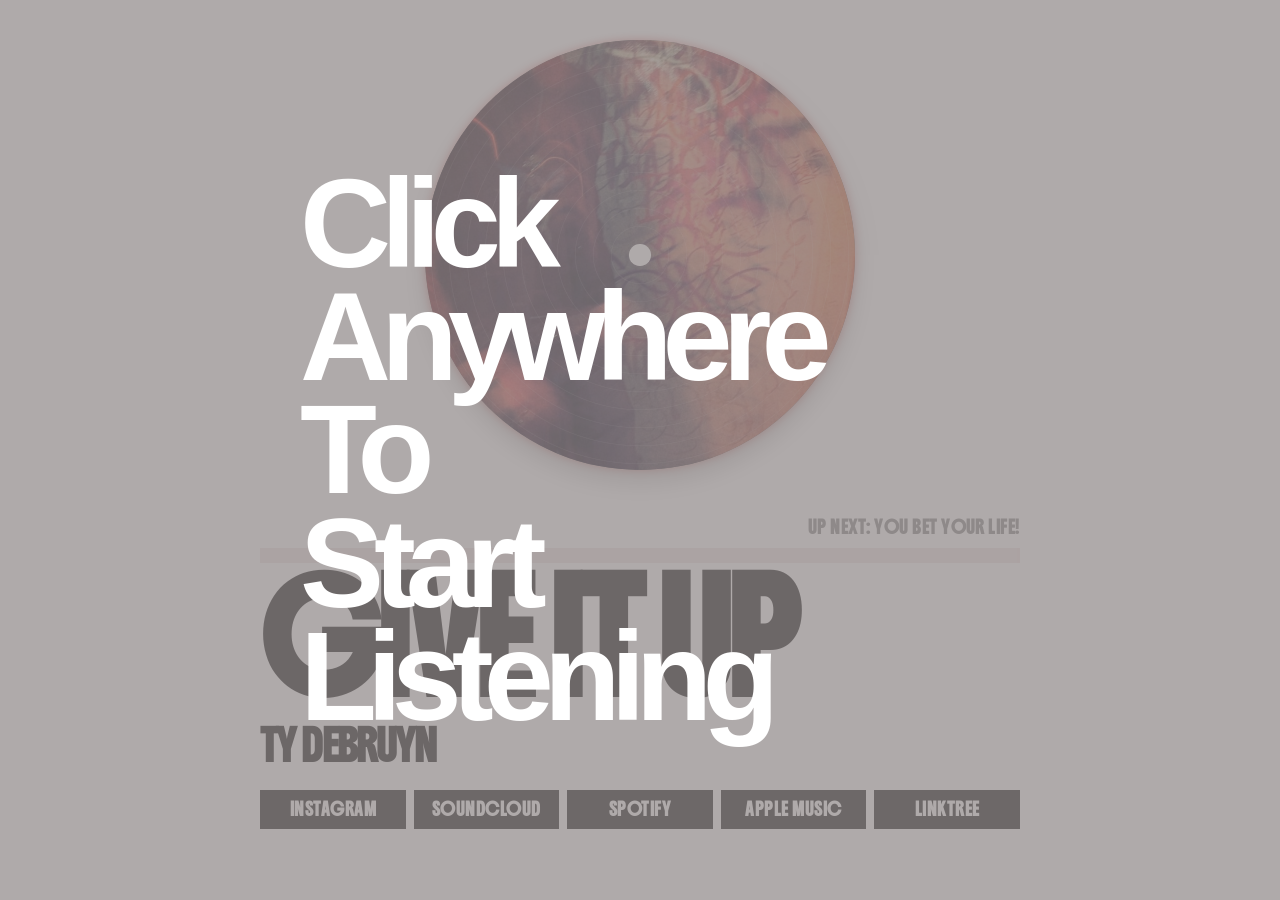
==== radio/index.html @ 29e4270d "Lock radio to the viewport Co-authored-by: Copilot <223556219+Copilot@users.noreply.github.com>" ====
<!doctype html>
<html lang="en">
<head>
  <meta charset="utf-8">
  <meta name="viewport" content="width=device-width, initial-scale=1, viewport-fit=cover">
  <meta name="theme-color" content="#ffffff">
  <meta name="description" content="Listen to Ty deBruyn Radio. Random local playback, new music, and more.">
  <meta name="apple-mobile-web-app-capable" content="yes">
  <meta name="apple-mobile-web-app-status-bar-style" content="default">
  <meta name="apple-mobile-web-app-title" content="Ty deBruyn Radio">
  <meta property="og:type" content="music.radio_station">
  <meta property="og:title" content="Ty deBruyn Radio">
  <meta property="og:description" content="Listen to Ty deBruyn Radio. Random local playback, new music, and more.">
  <meta property="og:url" content="https://tydebruyn.me/radio/">
  <meta property="og:image" content="https://tydebruyn.me/radio/assets/artwork/3e1c5da5cf00f458.png">
  <meta property="og:image:alt" content="Ty deBruyn Radio artwork">
  <meta name="twitter:card" content="summary">
  <meta name="twitter:title" content="Ty deBruyn Radio">
  <meta name="twitter:description" content="Listen to Ty deBruyn Radio. Random local playback, new music, and more.">
  <meta name="twitter:image" content="https://tydebruyn.me/radio/assets/artwork/3e1c5da5cf00f458.png">
  <title>Ty deBruyn Radio</title>
  <link rel="canonical" href="https://tydebruyn.me/radio/">
  <link rel="preload" href="../Boldonse-Regular.ttf" as="font" type="font/ttf" crossorigin>
  <link rel="stylesheet" href="styles.css?v=40">
</head>
<body>
  <main class="player" aria-labelledby="track-title">
    <section class="record-wrap" aria-label="Current track artwork">

      <div class="record" id="record" role="img" aria-label="Album artwork">
        <img id="artwork" alt="" decoding="async">
        <img id="artwork-next" alt="" decoding="async">
        <span class="record-hole" aria-hidden="true"></span>
      </div>
    </section>

    <section class="track-info" id="track-info">
      <p class="up-next" id="up-next">...</p>
      <div class="progress" aria-hidden="true">
        <span class="progress-line"><i id="progress-fill"></i></span>
      </div>
      <h1 id="track-title"><span id="track-title-text">...</span><button id="skip-button" type="button" aria-label="Skip current song">⏭</button></h1>
      <p id="artist">loading...</p>
    </section>

    <nav class="social-links" aria-label="Ty deBruyn music links">
      <a class="social-link" href="https://www.instagram.com/definitely.not.ty/" target="_blank" rel="noopener noreferrer">Instagram</a>
      <a class="social-link" href="https://soundcloud.com/ty-debruyn" target="_blank" rel="noopener noreferrer">SoundCloud</a>
      <a class="social-link" href="https://open.spotify.com/artist/0Rsh2Yg7biqC1TWyGqCqHf" target="_blank" rel="noopener noreferrer">Spotify</a>
      <a class="social-link" href="https://music.apple.com/us/artist/ty-debruyn/6817621813" target="_blank" rel="noopener noreferrer">Apple Music</a>
      <a class="social-link" href="https://linktr.ee/tydebruyn.dj" target="_blank" rel="noopener noreferrer">Linktree</a>
    </nav>

    <p id="status" class="status" role="status" aria-live="polite"></p>
    <audio id="audio-a" preload="auto"></audio>
  </main>
  <button id="start-overlay" class="start-overlay is-hidden" type="button" aria-label="Start listening">
    <span class="is-entering start-text start-text-mobile">Tap Anywhere<br>To<br>Start Listening</span>
    <span class="is-entering start-text start-text-desktop">Click Anywhere<br>To<br>Start Listening</span>
  </button>
  <script src="playlist.js?v=2"></script>
  <script src="app.js?v=57" defer></script>
</body>
</html>
---- radio/styles.css ----
:root { color-scheme: light; --ink: #111; --muted: #6c6c6c; }
@font-face { font-family: "Boldonse"; src: url("../Boldonse-Regular.ttf") format("truetype"); font-display: swap; }
* { box-sizing: border-box; }
html, body { width: 100%; height: 100%; margin: 0; min-width: 320px; min-height: 100%; overflow: hidden; background: #fff; }
html { -webkit-text-size-adjust: 100%; text-size-adjust: 100%; }
body { color: var(--ink); font-family: "Boldonse", Arial, sans-serif; font-weight: 700; overflow: hidden; overscroll-behavior: none; -webkit-tap-highlight-color: transparent; }
.player { min-height: 100vh; min-height: 100svh; min-height: 100dvh; padding: max(2.5rem, env(safe-area-inset-top) + 1rem) max(1.5rem, 6vw) max(2.5rem, env(safe-area-inset-bottom) + 1rem); display: grid; grid-template-rows: minmax(0, 1fr) auto auto auto; align-items: center; }
.record-wrap { width: min(64vw, 430px); max-width: 100%; aspect-ratio: 1; display: grid; place-items: center; justify-self: center; min-height: 0; position: relative; }
.record-wrap::before { content: ""; position: absolute; inset: 0; z-index: 0; border-radius: 50%; box-shadow: 0 0 var(--audio-glow, 8px) rgb(220 38 38 / var(--audio-opacity, 45%)); pointer-events: none; }
.record { width: 100%; height: 100%; z-index: 1; border-radius: 50%; overflow: hidden; position: relative; background: radial-gradient(circle at 50% 50%, #444 0 1%, #111 1.2% 2%, #292929 2.2% 4%, #151515 4.5% 100%); box-shadow: 0 12px 24px rgb(0 0 0 / 22%); transform: translateZ(0); cursor: pointer; touch-action: manipulation; }
.record::before { content: ""; position: absolute; inset: 0; z-index: 1; border-radius: 50%; background: repeating-radial-gradient(circle, transparent 0 10px, rgba(255,255,255,.11) 10.5px 11px, transparent 11.5px 18px); opacity: .65; pointer-events: none; }
.record img { position: absolute; inset: 0; width: 100%; height: 100%; object-fit: cover; display: block; opacity: 0; transition: opacity 2.5s ease; }
.record img.is-visible { opacity: .82; }
.record img:not([src]) { opacity: 0; }
.record-hole { position: absolute; z-index: 2; inset: 47.5%; border-radius: 50%; background: #fff; }
.track-info { width: min(100%, 760px); min-width: 0; margin: clamp(1.5rem, 5vh, 4rem) auto 0; }
.track-info.is-transitioning { animation: track-info-in 2.5s ease both; }
@keyframes track-info-in { from { opacity: .35; transform: translateY(4px); } to { opacity: 1; transform: translateY(0); } }
.up-next { color: #888; font-size: .78rem; font-weight: 700; letter-spacing: .04em; margin: 0 0 .55rem; text-align: right; text-transform: uppercase; }
.progress { display: flex; align-items: center; margin-bottom: 1.6rem; }
.progress-line { height: 15px; width: 100%; background: #f1e4e4; overflow: hidden; }
#progress-fill { display: block; height: 100%; width: 0; background: var(--ink); transform-origin: left; }
h1 { --title-size: clamp(2.1rem, 9vw, 6.5rem); width: 100%; max-width: 100%; min-width: 0; display: flex; align-items: baseline; flex-wrap: nowrap; gap: 0 .45em; font-size: var(--title-size); line-height: 1; letter-spacing: -.065em; margin: 0; padding-right: .35rem; text-transform: uppercase; overflow: visible; overflow-wrap: normal; word-break: normal; hyphens: none; }
#track-title-text { flex: 1 1 auto; min-width: 0; overflow: visible; overflow-wrap: break-word; word-break: normal; white-space: normal; }
#skip-button { flex: 0 0 auto; border: 0; padding: 0 0 .18em; background: none; color: var(--ink); cursor: pointer; font: inherit; line-height: inherit; opacity: 0; pointer-events: none; transition: opacity 1.2s ease; }
#skip-button.is-visible { opacity: 1; pointer-events: auto; }
#skip-button:hover, #skip-button:focus-visible { color: var(--ink); }
#artist { font-family: inherit; font-size: clamp(1.2rem, 3vw, 1.8rem); font-weight: 700; letter-spacing: -.065em; text-align: left; text-transform: uppercase; margin: .45rem 0 0; }
.status { min-height: 1.2em; color: var(--muted); font-size: .82rem; text-align: center; margin: 1rem 0 0; }
.social-links { width: min(100%, 760px); display: flex; flex-wrap: nowrap; gap: clamp(.2rem, 1.2vw, .5rem); margin: 1rem auto 0; }
.social-link { min-width: 0; min-height: 2.1rem; flex: 1 1 0; display: inline-flex; align-items: center; justify-content: center; padding: .35rem clamp(.8rem, 2vw, 1.2rem); border: 2px solid var(--ink); background: var(--ink); color: #fff; font-size: clamp(.52rem, 1.5vw, .78rem); font-weight: 700; letter-spacing: .04em; text-decoration: none; text-transform: uppercase; touch-action: manipulation; transition: background-color .2s ease, color .2s ease; }
.social-link:hover, .social-link:focus-visible { background: #fff; color: var(--ink); text-decoration: none; }
.start-overlay { position: fixed; z-index: 10; inset: 0; width: 100%; height: 100%; border: 0; padding: max(2rem, env(safe-area-inset-top)) max(1.5rem, 6vw) max(2rem, env(safe-area-inset-bottom)); display: grid; place-items: center; background: rgba(145, 137, 137, .72); color: #fff; cursor: pointer; text-align: left; }
.start-overlay span { width: min(100%, 680px); max-width: 100%; font-size: clamp(2.5rem, min(12vw, 14vh), 9rem); font-weight: 800; line-height: .9; letter-spacing: -.08em; text-wrap: balance; }
.start-overlay span.is-entering { animation: start-text-in .65s ease-out both; }
.start-text-desktop { display: none; }
@keyframes start-text-in { from { opacity: 0; transform: translateY(10px); } to { opacity: 1; transform: translateY(0); } }
.start-overlay.is-hidden { display: none; }
button:focus-visible, input:focus-visible { outline: 2px solid var(--ink); outline-offset: 3px; }
@media (orientation: landscape) and (max-height: 600px) { .player { height: 100dvh; min-height: 0; padding: max(.75rem, env(safe-area-inset-top)) max(1rem, 4vw) max(.75rem, env(safe-area-inset-bottom)); grid-template-columns: 40% 60%; grid-template-rows: minmax(0, 1fr) auto auto; gap: 0 1.5rem; } .record-wrap { width: min(30vw, 220px); } .track-info { margin: 0; } .social-links { grid-column: 2; margin-top: .5rem; } .status { grid-column: 1 / -1; } }
@media (max-width: 699px) {
  .player { padding: max(1.25rem, env(safe-area-inset-top) + .75rem) max(1rem, 5vw) max(1.25rem, env(safe-area-inset-bottom) + .75rem); }
  .record-wrap { width: min(76vw, 320px); }
  .track-info { margin-top: clamp(1.25rem, 4vh, 2.25rem); }
  .up-next { font-size: .7rem; margin-bottom: .45rem; }
  .progress { margin-bottom: 1.2rem; }
  .progress-line { height: 12px; }
  h1 { align-items: flex-end; gap: 0 .2em; padding-right: .15rem; overflow: visible; font-size: clamp(2.5rem, 12vw, 4.5rem); line-height: .95; }
  #track-title-text { white-space: normal; overflow: visible; overflow-wrap: anywhere; }
  #skip-button { min-width: 2.75rem; min-height: 2.75rem; margin: -.55rem 0 -.55rem 0; padding: .55rem .35rem; }
  #artist { font-size: clamp(1.1rem, 4.5vw, 1.4rem); margin-top: .35rem; }
  .status { font-size: .75rem; margin-top: .75rem; }
  .social-links { flex-wrap: wrap; gap: .35rem; margin-top: .75rem; }
  .social-link { flex: 1 1 calc(33.333% - .35rem); padding: .3rem .65rem; font-size: .56rem; }
  .start-overlay { padding-inline: max(1rem, 5vw); }
  .start-overlay span { font-size: clamp(2.25rem, 11vw, 4.5rem); }
}
@media (min-width: 700px) { .start-text-mobile { display: none; } .start-text-desktop { display: block; } }
@media (prefers-reduced-motion: reduce) { *, *::before, *::after { transition-duration: .001ms !important; } }
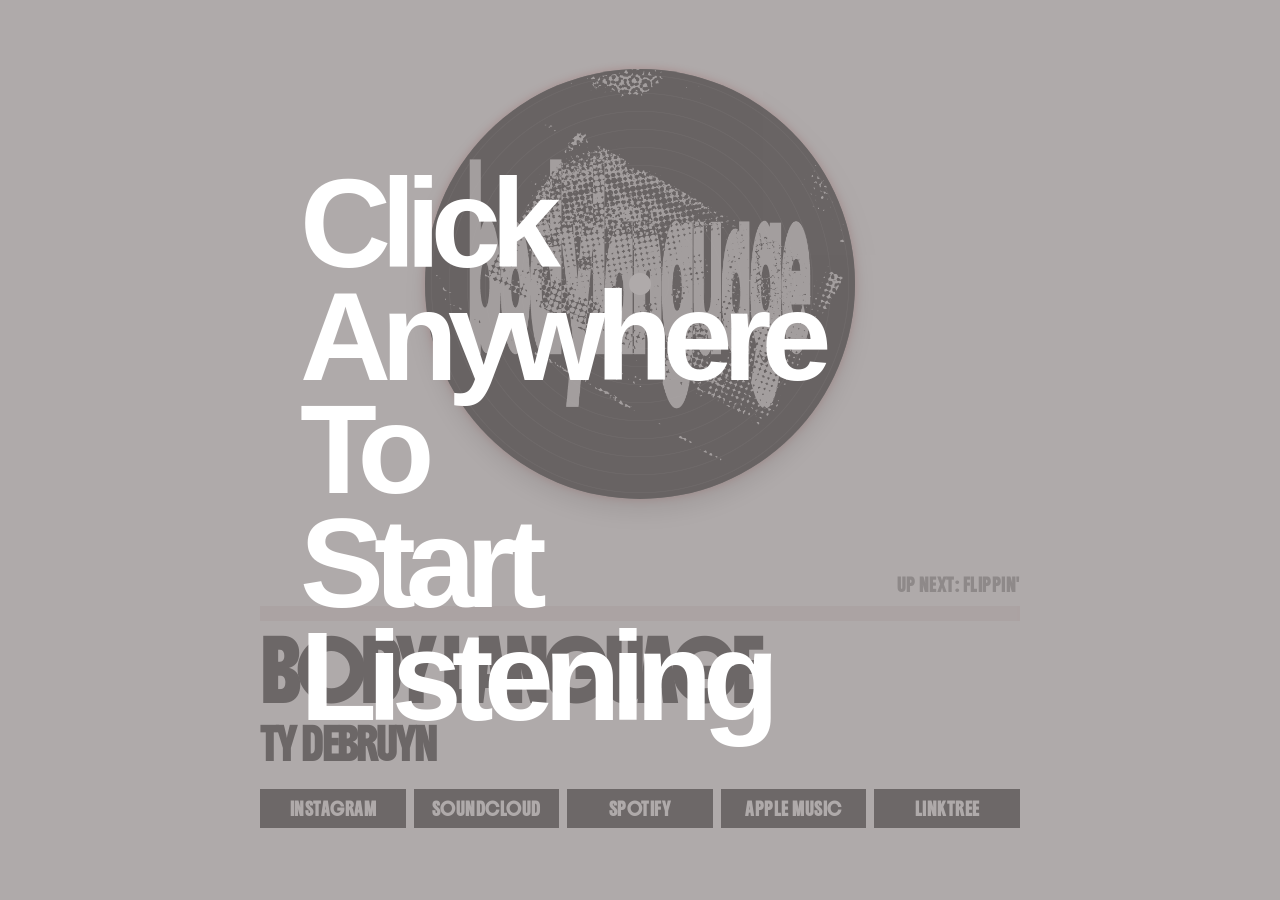
==== commit 93193fee: "Fix pause after skip recovery Co-authored-by: Copilot <223556219+Copilot@users.noreply.github.com>" ====
--- a/radio/index.html
+++ b/radio/index.html
@@ -59,6 +59,6 @@
     <span class="is-entering start-text start-text-desktop">Click Anywhere<br>To<br>Start Listening</span>
   </button>
   <script src="playlist.js?v=2"></script>
-  <script src="app.js?v=57" defer></script>
+  <script src="app.js?v=60" defer></script>
 </body>
 </html>
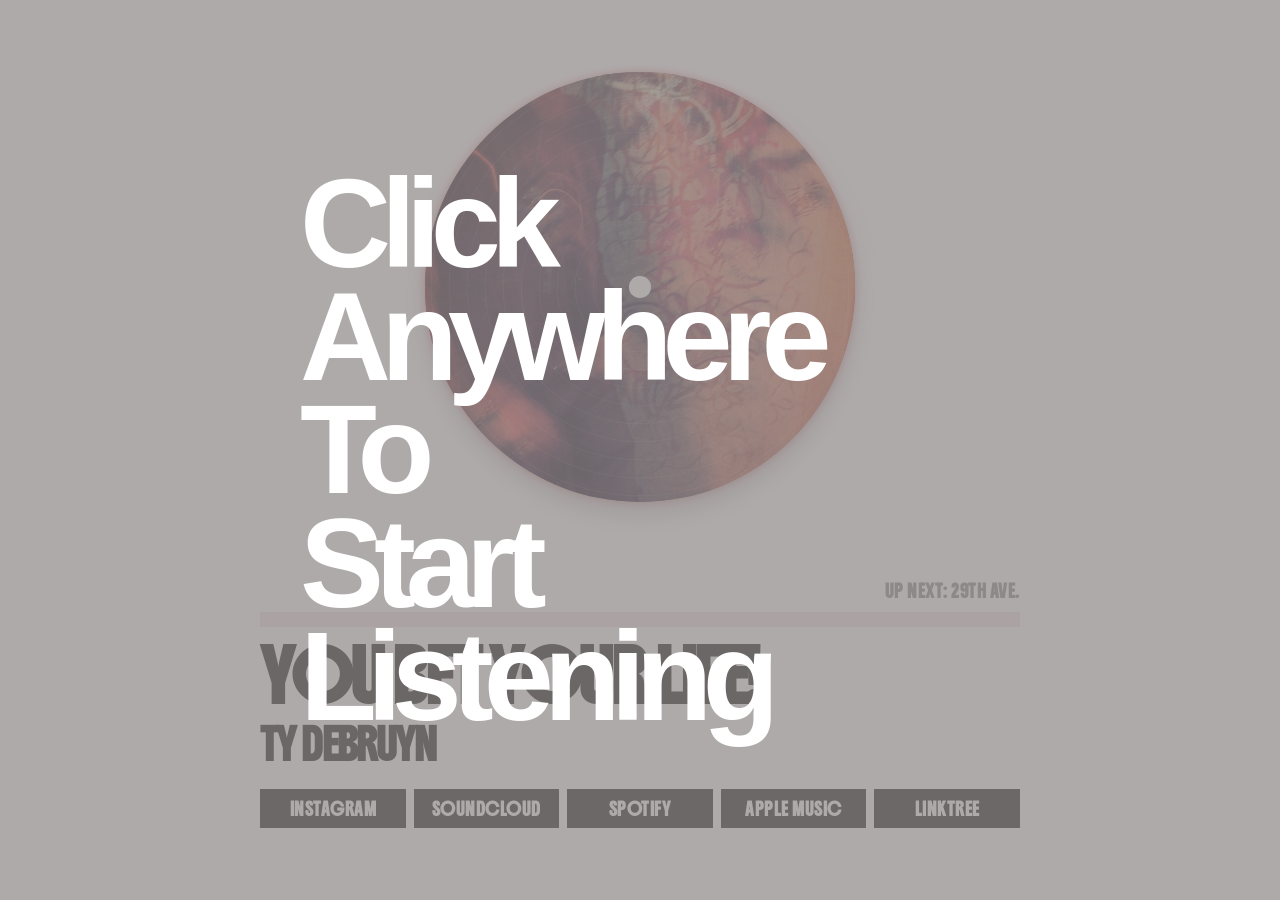
==== commit 074e4614: "Reduce mobile title sizing Co-authored-by: Copilot <223556219+Copilot@users.noreply.github.com>" ====
--- a/radio/index.html
+++ b/radio/index.html
@@ -21,7 +21,7 @@
   <title>Ty deBruyn Radio</title>
   <link rel="canonical" href="https://tydebruyn.me/radio/">
   <link rel="preload" href="../Boldonse-Regular.ttf" as="font" type="font/ttf" crossorigin>
-  <link rel="stylesheet" href="styles.css?v=40">
+  <link rel="stylesheet" href="styles.css?v=41">
 </head>
 <body>
   <main class="player" aria-labelledby="track-title">
--- a/radio/styles.css
+++ b/radio/styles.css
@@ -45,7 +45,7 @@
   .up-next { font-size: .7rem; margin-bottom: .45rem; }
   .progress { margin-bottom: 1.2rem; }
   .progress-line { height: 12px; }
-  h1 { align-items: flex-end; gap: 0 .2em; padding-right: .15rem; overflow: visible; font-size: clamp(2.5rem, 12vw, 4.5rem); line-height: .95; }
+  h1 { align-items: flex-end; gap: 0 .2em; padding-right: .15rem; overflow: visible; font-size: clamp(2rem, 9vw, 3.8rem); line-height: .95; }
   #track-title-text { white-space: normal; overflow: visible; overflow-wrap: anywhere; }
   #skip-button { min-width: 2.75rem; min-height: 2.75rem; margin: -.55rem 0 -.55rem 0; padding: .55rem .35rem; }
   #artist { font-size: clamp(1.1rem, 4.5vw, 1.4rem); margin-top: .35rem; }
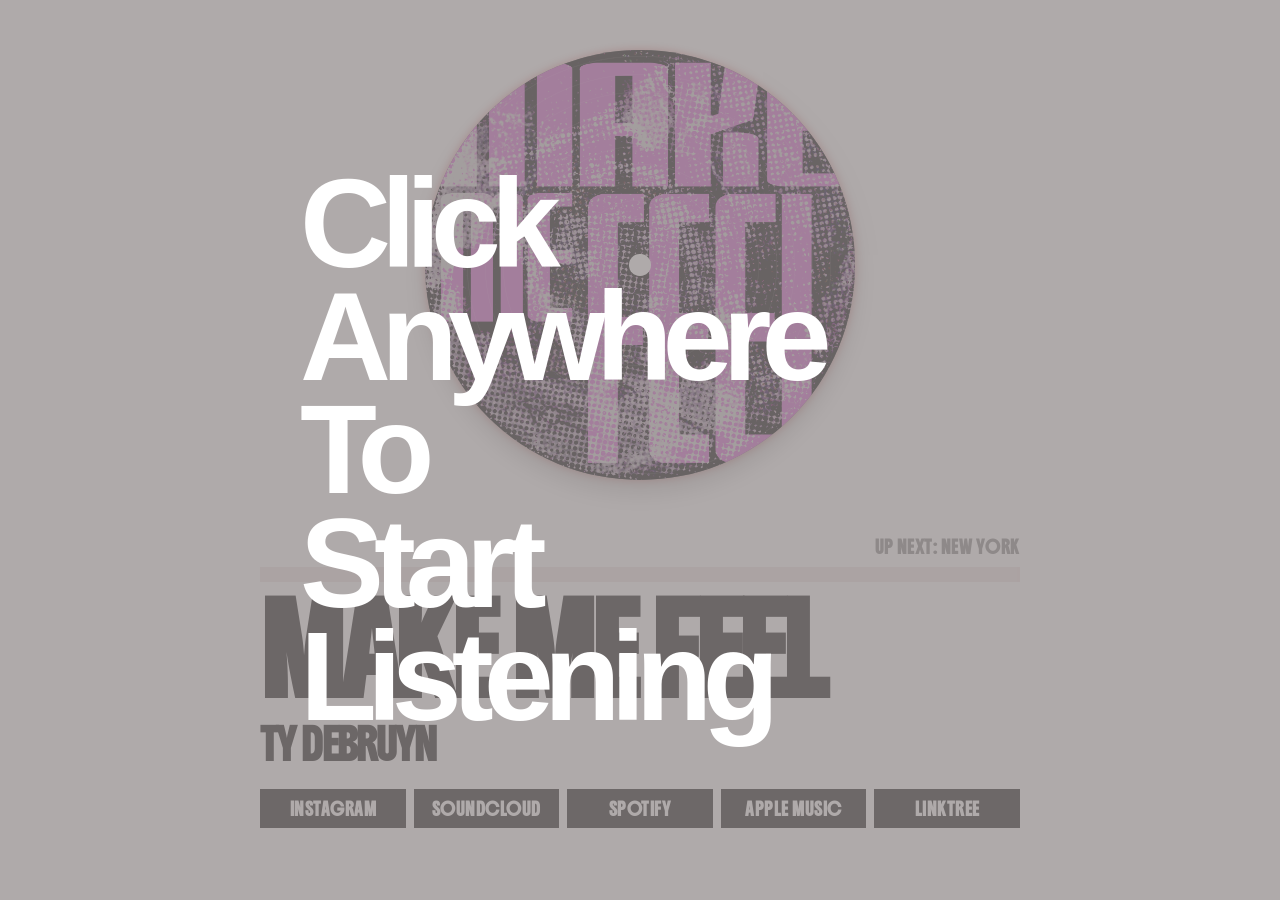
==== commit aee2ce30: "Prevent title cropping across viewports Co-authored-by: Copilot <223556219+Copilot@users.noreply.git" ====
--- a/radio/index.html
+++ b/radio/index.html
@@ -21,7 +21,7 @@
   <title>Ty deBruyn Radio</title>
   <link rel="canonical" href="https://tydebruyn.me/radio/">
   <link rel="preload" href="../Boldonse-Regular.ttf" as="font" type="font/ttf" crossorigin>
-  <link rel="stylesheet" href="styles.css?v=41">
+  <link rel="stylesheet" href="styles.css?v=42">
 </head>
 <body>
   <main class="player" aria-labelledby="track-title">
--- a/radio/styles.css
+++ b/radio/styles.css
@@ -20,7 +20,7 @@
 .progress { display: flex; align-items: center; margin-bottom: 1.6rem; }
 .progress-line { height: 15px; width: 100%; background: #f1e4e4; overflow: hidden; }
 #progress-fill { display: block; height: 100%; width: 0; background: var(--ink); transform-origin: left; }
-h1 { --title-size: clamp(2.1rem, 9vw, 6.5rem); width: 100%; max-width: 100%; min-width: 0; display: flex; align-items: baseline; flex-wrap: nowrap; gap: 0 .45em; font-size: var(--title-size); line-height: 1; letter-spacing: -.065em; margin: 0; padding-right: .35rem; text-transform: uppercase; overflow: visible; overflow-wrap: normal; word-break: normal; hyphens: none; }
+h1 { --title-size: clamp(2.1rem, 9vw, 6.5rem); width: 100%; max-width: 100%; min-width: 0; display: flex; align-items: baseline; flex-wrap: nowrap; gap: 0 .45em; font-size: var(--title-size); line-height: 1.05; letter-spacing: -.065em; margin: 0; padding-right: .35rem; text-transform: uppercase; overflow: visible; overflow-wrap: normal; word-break: normal; hyphens: none; }
 #track-title-text { flex: 1 1 auto; min-width: 0; overflow: visible; overflow-wrap: break-word; word-break: normal; white-space: normal; }
 #skip-button { flex: 0 0 auto; border: 0; padding: 0 0 .18em; background: none; color: var(--ink); cursor: pointer; font: inherit; line-height: inherit; opacity: 0; pointer-events: none; transition: opacity 1.2s ease; }
 #skip-button.is-visible { opacity: 1; pointer-events: auto; }
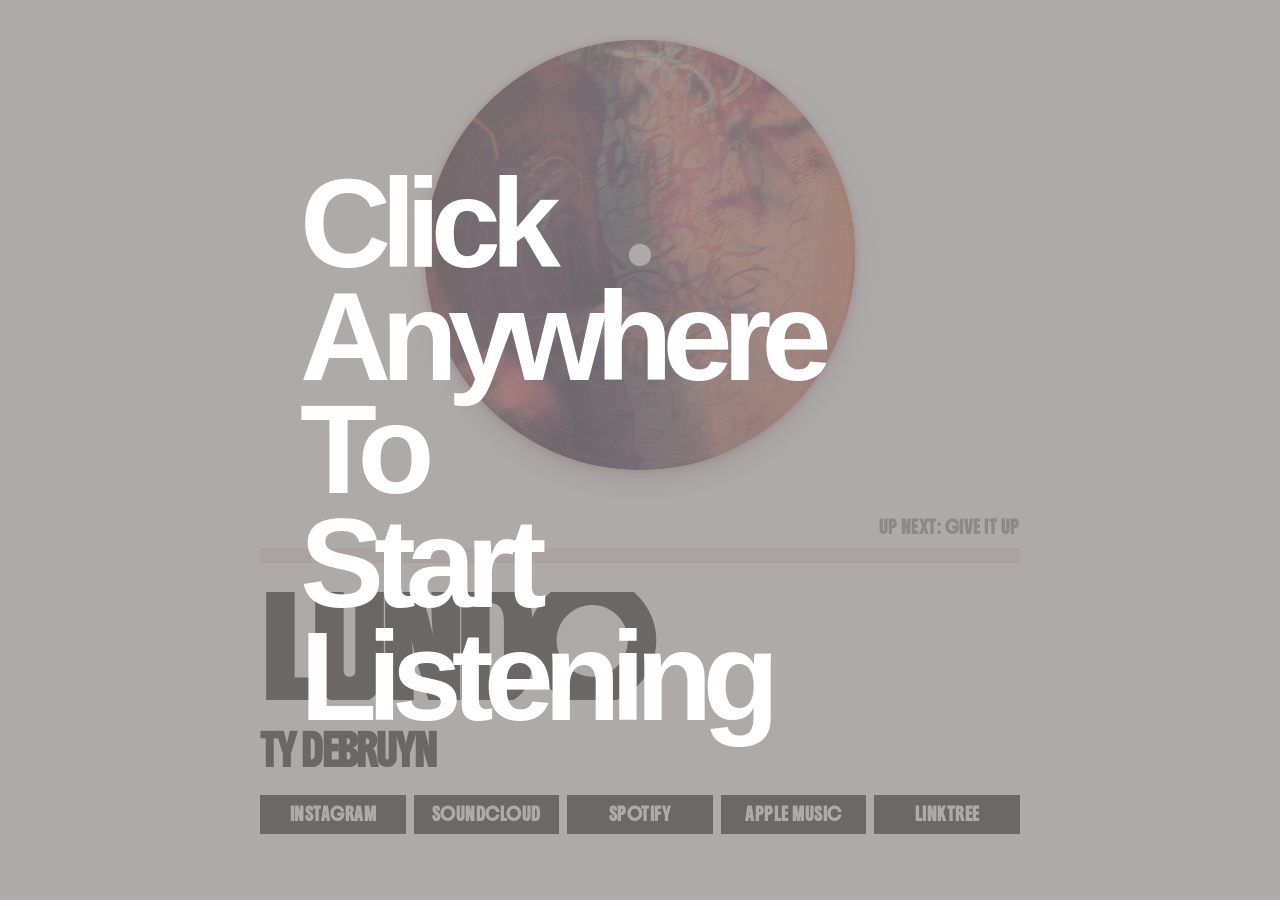
==== commit b7491e4b: "Update radio tracks and prevent title overlap Co-authored-by: Copilot <223556219+Copilot@users.norep" ====
--- a/radio/index.html
+++ b/radio/index.html
@@ -21,7 +21,7 @@
   <title>Ty deBruyn Radio</title>
   <link rel="canonical" href="https://tydebruyn.me/radio/">
   <link rel="preload" href="../Boldonse-Regular.ttf" as="font" type="font/ttf" crossorigin>
-  <link rel="stylesheet" href="styles.css?v=42">
+  <link rel="stylesheet" href="styles.css?v=43">
 </head>
 <body>
   <main class="player" aria-labelledby="track-title">
@@ -58,7 +58,7 @@
     <span class="is-entering start-text start-text-mobile">Tap Anywhere<br>To<br>Start Listening</span>
     <span class="is-entering start-text start-text-desktop">Click Anywhere<br>To<br>Start Listening</span>
   </button>
-  <script src="playlist.js?v=2"></script>
-  <script src="app.js?v=60" defer></script>
+  <script src="playlist.js?v=3"></script>
+  <script src="app.js?v=61" defer></script>
 </body>
 </html>
--- a/radio/styles.css
+++ b/radio/styles.css
@@ -20,8 +20,8 @@
 .progress { display: flex; align-items: center; margin-bottom: 1.6rem; }
 .progress-line { height: 15px; width: 100%; background: #f1e4e4; overflow: hidden; }
 #progress-fill { display: block; height: 100%; width: 0; background: var(--ink); transform-origin: left; }
-h1 { --title-size: clamp(2.1rem, 9vw, 6.5rem); width: 100%; max-width: 100%; min-width: 0; display: flex; align-items: baseline; flex-wrap: nowrap; gap: 0 .45em; font-size: var(--title-size); line-height: 1.05; letter-spacing: -.065em; margin: 0; padding-right: .35rem; text-transform: uppercase; overflow: visible; overflow-wrap: normal; word-break: normal; hyphens: none; }
-#track-title-text { flex: 1 1 auto; min-width: 0; overflow: visible; overflow-wrap: break-word; word-break: normal; white-space: normal; }
+h1 { --title-size: clamp(2.1rem, 9vw, 6.5rem); width: 100%; max-width: 100%; min-width: 0; display: flex; align-items: baseline; flex-wrap: nowrap; gap: 0 .45em; font-size: var(--title-size); line-height: 1.05; letter-spacing: -.065em; margin: 0; padding-right: .35rem; text-transform: uppercase; overflow: hidden; overflow-wrap: normal; word-break: normal; hyphens: none; }
+#track-title-text { flex: 1 1 auto; min-width: 0; overflow: hidden; overflow-wrap: anywhere; word-break: normal; white-space: normal; }
 #skip-button { flex: 0 0 auto; border: 0; padding: 0 0 .18em; background: none; color: var(--ink); cursor: pointer; font: inherit; line-height: inherit; opacity: 0; pointer-events: none; transition: opacity 1.2s ease; }
 #skip-button.is-visible { opacity: 1; pointer-events: auto; }
 #skip-button:hover, #skip-button:focus-visible { color: var(--ink); }
@@ -45,8 +45,7 @@
   .up-next { font-size: .7rem; margin-bottom: .45rem; }
   .progress { margin-bottom: 1.2rem; }
   .progress-line { height: 12px; }
-  h1 { align-items: flex-end; gap: 0 .2em; padding-right: .15rem; overflow: visible; font-size: clamp(2rem, 9vw, 3.8rem); line-height: .95; }
-  #track-title-text { white-space: normal; overflow: visible; overflow-wrap: anywhere; }
+  h1 { align-items: flex-end; gap: 0 .2em; padding-right: .15rem; font-size: clamp(2rem, 9vw, 3.8rem); line-height: .95; }
   #skip-button { min-width: 2.75rem; min-height: 2.75rem; margin: -.55rem 0 -.55rem 0; padding: .55rem .35rem; }
   #artist { font-size: clamp(1.1rem, 4.5vw, 1.4rem); margin-top: .35rem; }
   .status { font-size: .75rem; margin-top: .75rem; }
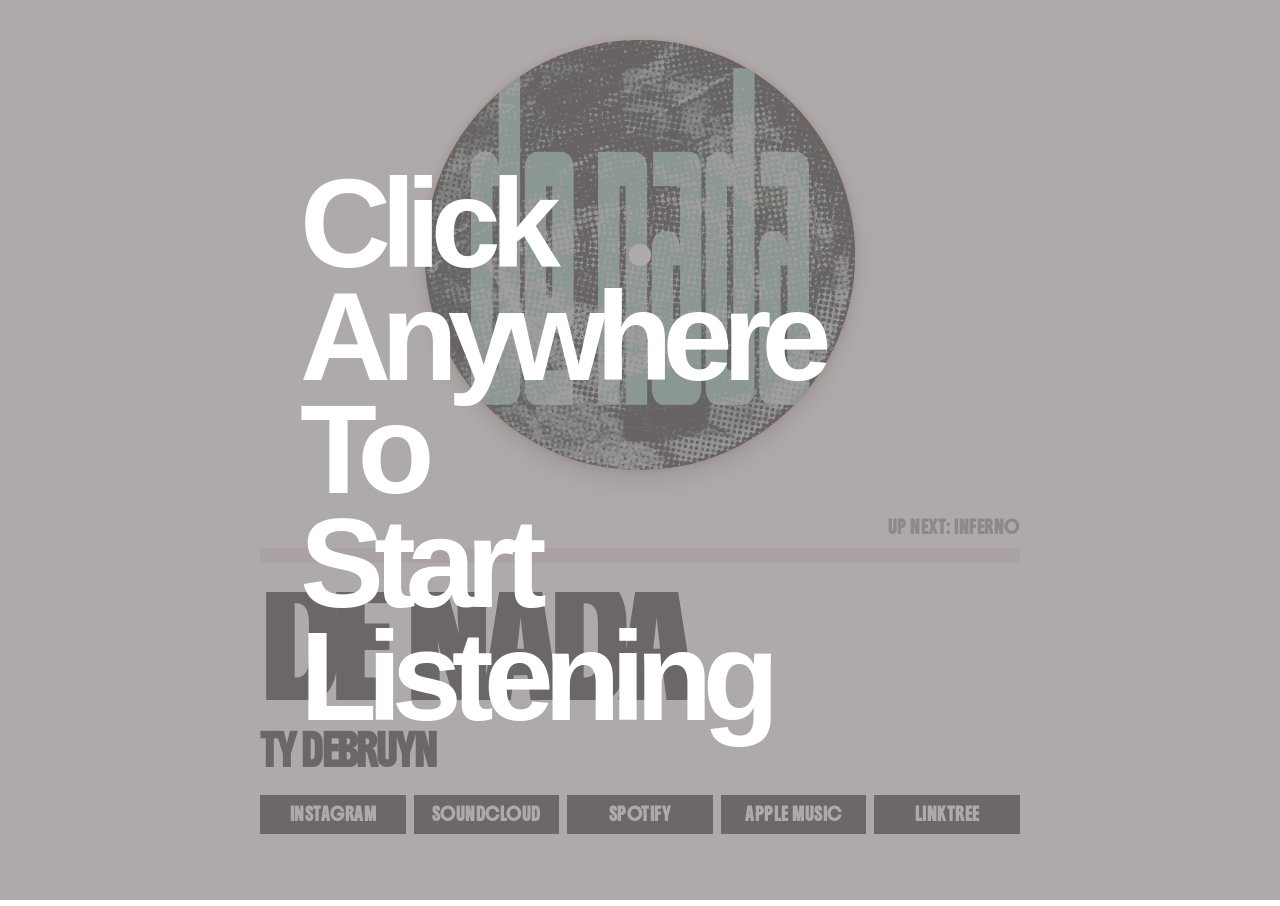
==== commit f44a86d0: "Stop clipping track title glyphs Co-authored-by: Copilot <223556219+Copilot@users.noreply.github.com" ====
--- a/radio/index.html
+++ b/radio/index.html
@@ -21,7 +21,7 @@
   <title>Ty deBruyn Radio</title>
   <link rel="canonical" href="https://tydebruyn.me/radio/">
   <link rel="preload" href="../Boldonse-Regular.ttf" as="font" type="font/ttf" crossorigin>
-  <link rel="stylesheet" href="styles.css?v=43">
+  <link rel="stylesheet" href="styles.css?v=44">
 </head>
 <body>
   <main class="player" aria-labelledby="track-title">
--- a/radio/styles.css
+++ b/radio/styles.css
@@ -20,7 +20,7 @@
 .progress { display: flex; align-items: center; margin-bottom: 1.6rem; }
 .progress-line { height: 15px; width: 100%; background: #f1e4e4; overflow: hidden; }
 #progress-fill { display: block; height: 100%; width: 0; background: var(--ink); transform-origin: left; }
-h1 { --title-size: clamp(2.1rem, 9vw, 6.5rem); width: 100%; max-width: 100%; min-width: 0; display: flex; align-items: baseline; flex-wrap: nowrap; gap: 0 .45em; font-size: var(--title-size); line-height: 1.05; letter-spacing: -.065em; margin: 0; padding-right: .35rem; text-transform: uppercase; overflow: hidden; overflow-wrap: normal; word-break: normal; hyphens: none; }
+h1 { --title-size: clamp(2.1rem, 9vw, 6.5rem); width: 100%; max-width: 100%; min-width: 0; display: flex; align-items: baseline; flex-wrap: nowrap; gap: 0 .45em; font-size: var(--title-size); line-height: 1.05; letter-spacing: -.065em; margin: 0; padding-right: .35rem; text-transform: uppercase; overflow: visible; overflow-wrap: normal; word-break: normal; hyphens: none; }
 #track-title-text { flex: 1 1 auto; min-width: 0; overflow: hidden; overflow-wrap: anywhere; word-break: normal; white-space: normal; }
 #skip-button { flex: 0 0 auto; border: 0; padding: 0 0 .18em; background: none; color: var(--ink); cursor: pointer; font: inherit; line-height: inherit; opacity: 0; pointer-events: none; transition: opacity 1.2s ease; }
 #skip-button.is-visible { opacity: 1; pointer-events: auto; }
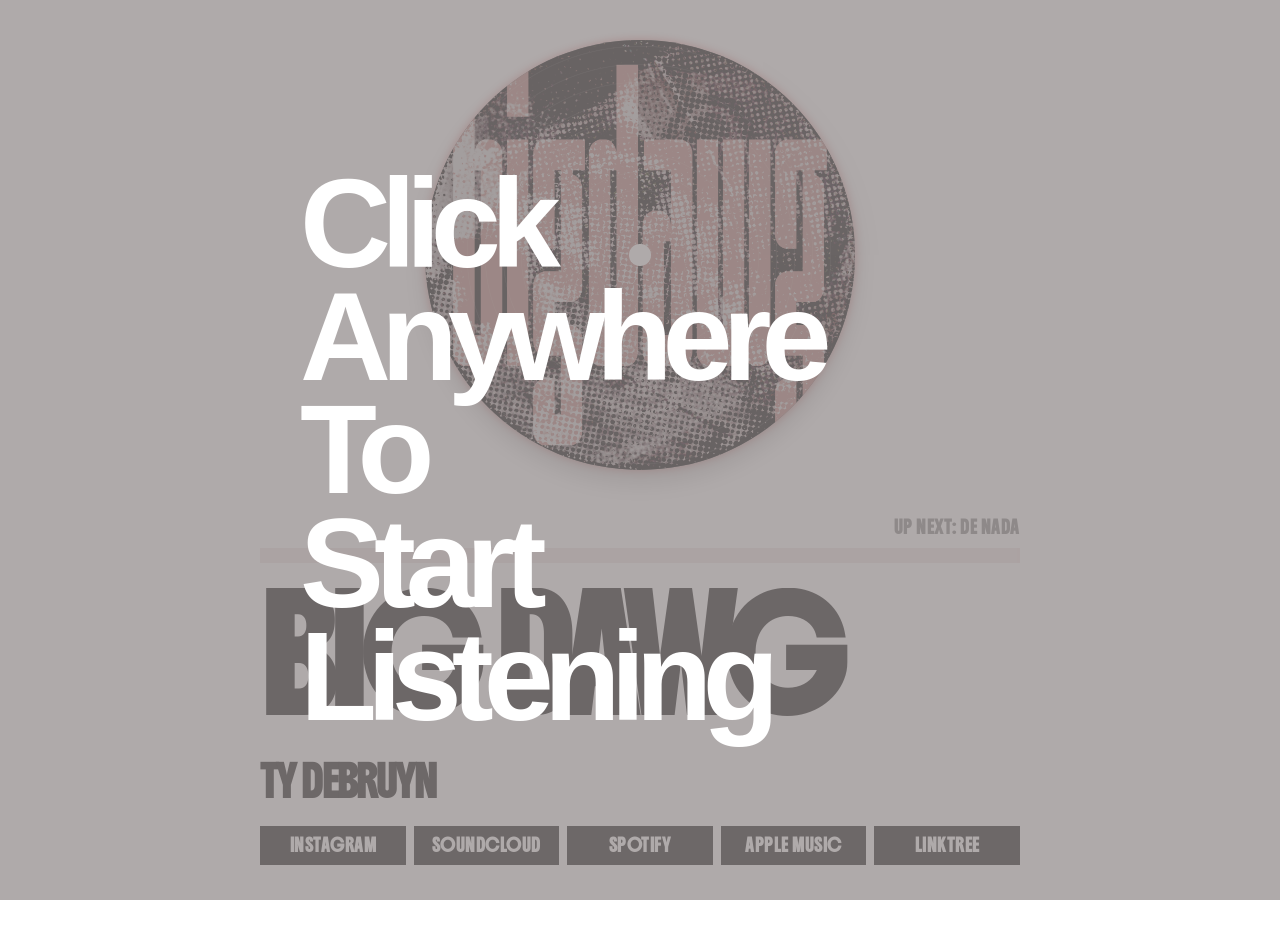
==== commit 98bee735: "Separate wrapped track title lines Co-authored-by: Copilot <223556219+Copilot@users.noreply.github.c" ====
--- a/radio/index.html
+++ b/radio/index.html
@@ -21,7 +21,7 @@
   <title>Ty deBruyn Radio</title>
   <link rel="canonical" href="https://tydebruyn.me/radio/">
   <link rel="preload" href="../Boldonse-Regular.ttf" as="font" type="font/ttf" crossorigin>
-  <link rel="stylesheet" href="styles.css?v=44">
+  <link rel="stylesheet" href="styles.css?v=46">
 </head>
 <body>
   <main class="player" aria-labelledby="track-title">
--- a/radio/styles.css
+++ b/radio/styles.css
@@ -20,7 +20,7 @@
 .progress { display: flex; align-items: center; margin-bottom: 1.6rem; }
 .progress-line { height: 15px; width: 100%; background: #f1e4e4; overflow: hidden; }
 #progress-fill { display: block; height: 100%; width: 0; background: var(--ink); transform-origin: left; }
-h1 { --title-size: clamp(2.1rem, 9vw, 6.5rem); width: 100%; max-width: 100%; min-width: 0; display: flex; align-items: baseline; flex-wrap: nowrap; gap: 0 .45em; font-size: var(--title-size); line-height: 1.05; letter-spacing: -.065em; margin: 0; padding-right: .35rem; text-transform: uppercase; overflow: visible; overflow-wrap: normal; word-break: normal; hyphens: none; }
+h1 { --title-size: clamp(2.1rem, 9vw, 6.5rem); width: 100%; max-width: 100%; min-width: 0; display: flex; align-items: baseline; flex-wrap: nowrap; gap: 0 .45em; font-size: var(--title-size); line-height: 1.35; letter-spacing: -.065em; margin: 0; padding-right: .35rem; text-transform: uppercase; overflow: visible; overflow-wrap: normal; word-break: normal; hyphens: none; }
 #track-title-text { flex: 1 1 auto; min-width: 0; overflow: hidden; overflow-wrap: anywhere; word-break: normal; white-space: normal; }
 #skip-button { flex: 0 0 auto; border: 0; padding: 0 0 .18em; background: none; color: var(--ink); cursor: pointer; font: inherit; line-height: inherit; opacity: 0; pointer-events: none; transition: opacity 1.2s ease; }
 #skip-button.is-visible { opacity: 1; pointer-events: auto; }
@@ -45,7 +45,7 @@
   .up-next { font-size: .7rem; margin-bottom: .45rem; }
   .progress { margin-bottom: 1.2rem; }
   .progress-line { height: 12px; }
-  h1 { align-items: flex-end; gap: 0 .2em; padding-right: .15rem; font-size: clamp(2rem, 9vw, 3.8rem); line-height: .95; }
+  h1 { align-items: flex-end; gap: 0 .2em; padding-right: .15rem; font-size: clamp(2rem, 9vw, 3.8rem); line-height: 1.35; }
   #skip-button { min-width: 2.75rem; min-height: 2.75rem; margin: -.55rem 0 -.55rem 0; padding: .55rem .35rem; }
   #artist { font-size: clamp(1.1rem, 4.5vw, 1.4rem); margin-top: .35rem; }
   .status { font-size: .75rem; margin-top: .75rem; }
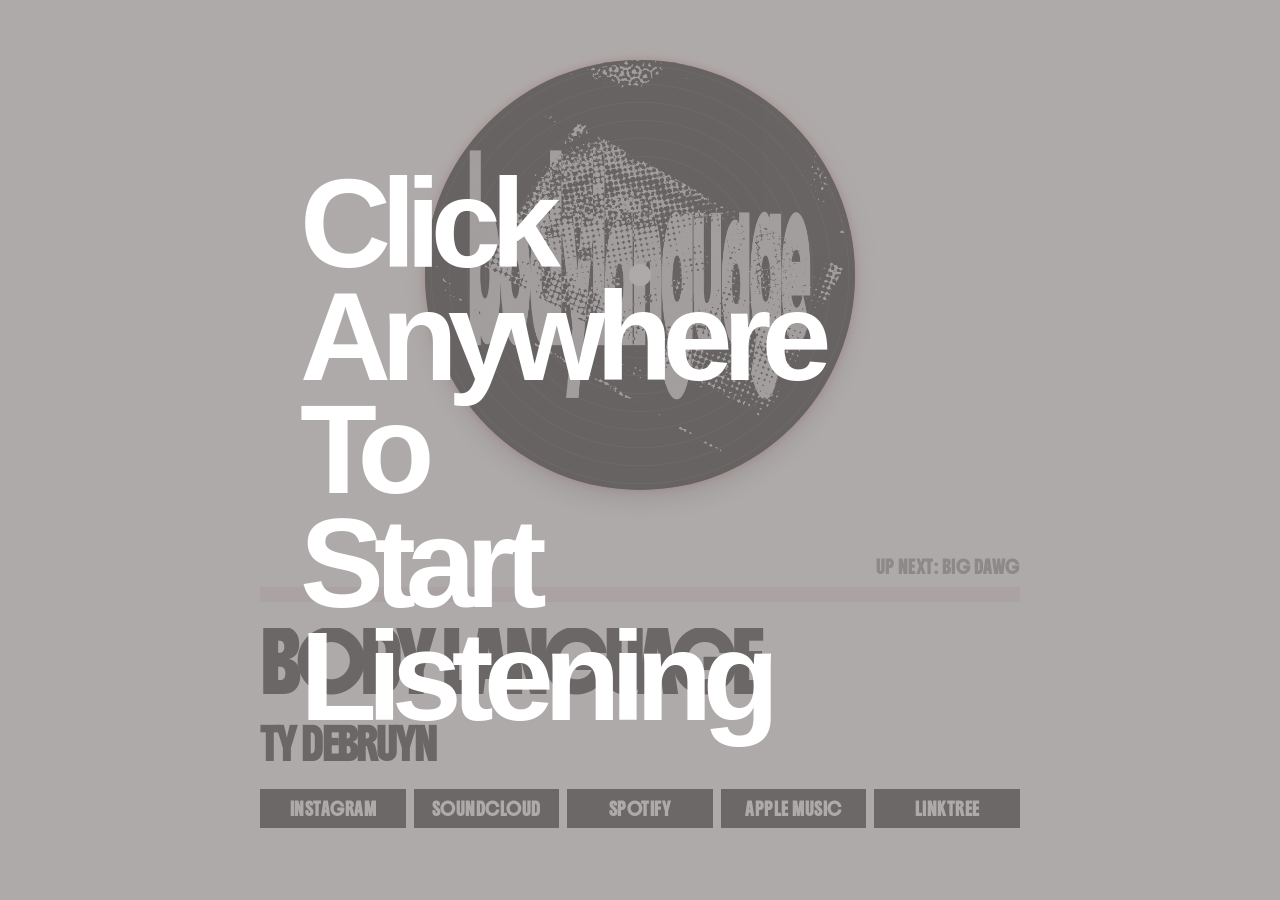
==== commit be2022d5: "Shuffle radio playlist after new track intro Co-authored-by: Copilot <223556219+Copilot@users.norepl" ====
--- a/radio/index.html
+++ b/radio/index.html
@@ -58,7 +58,7 @@
     <span class="is-entering start-text start-text-mobile">Tap Anywhere<br>To<br>Start Listening</span>
     <span class="is-entering start-text start-text-desktop">Click Anywhere<br>To<br>Start Listening</span>
   </button>
-  <script src="playlist.js?v=3"></script>
-  <script src="app.js?v=61" defer></script>
+  <script src="playlist.js?v=4"></script>
+  <script src="app.js?v=62" defer></script>
 </body>
 </html>
